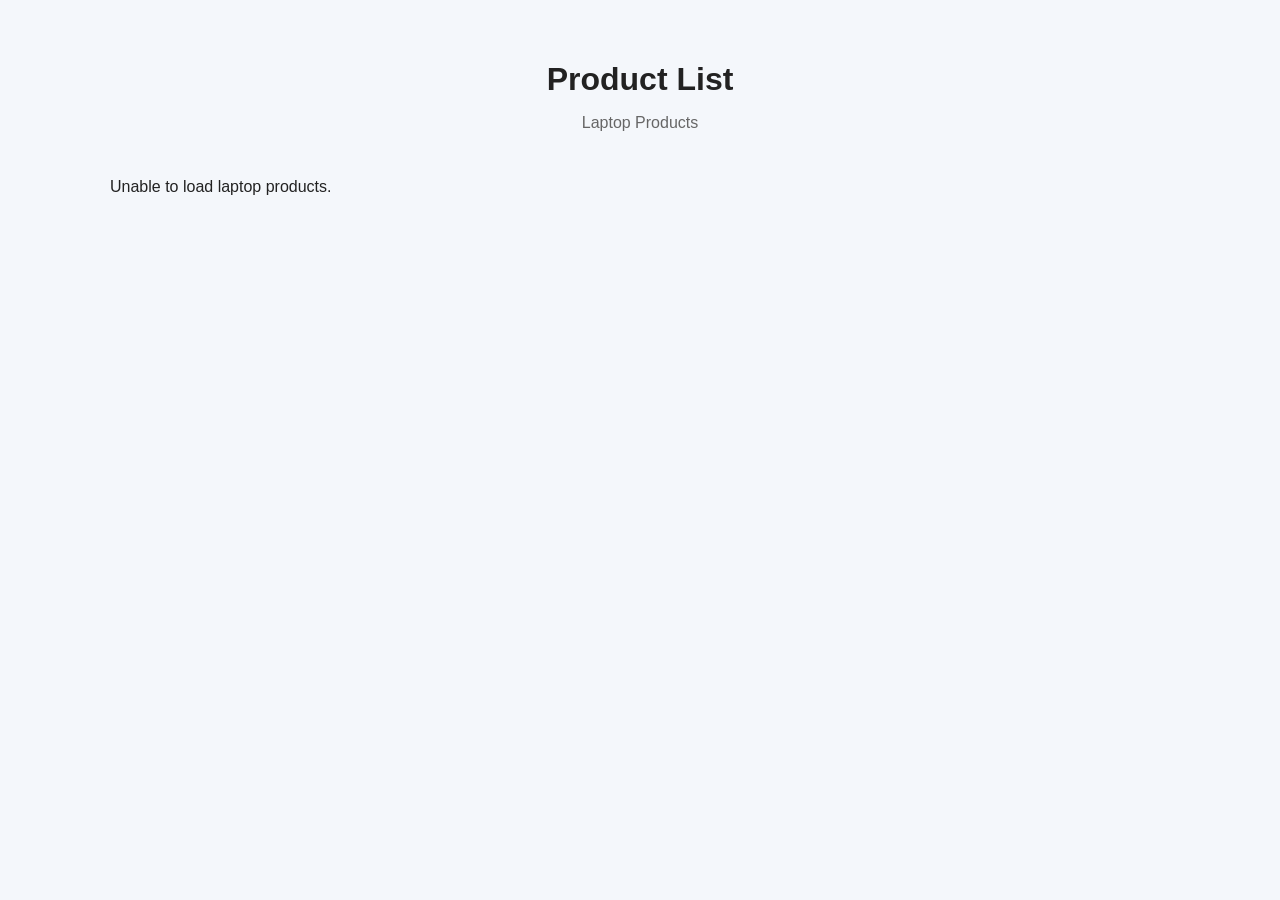
==== index.html @ a9078a3b "Create index.html" ====
<!DOCTYPE html>
<html lang="en">
<head>
    <meta charset="UTF-8">
    <meta name="viewport" content="width=device-width, initial-scale=1.0">
    <title>Day 6 - Product API</title>
    <link rel="stylesheet" href="style.css">
</head>

<body>

    <main class="container">
        <h1>Product List</h1>
        <p class="subtitle">Laptop Products</p>

        <section id="products"></section>
    </main>

    <script src="script.js"></script>
</body>
</html>
---- style.css ----
* {
    box-sizing: border-box;
}

body {
    margin: 0;
    font-family: Arial, sans-serif;
    background: #f4f7fb;
    color: #222;
}

.container {
    max-width: 1100px;
    margin: auto;
    padding: 40px 20px;
}

h1 {
    text-align: center;
    margin-bottom: 8px;
}

.subtitle {
    text-align: center;
    color: #666;
    margin-bottom: 30px;
}

#products {
    display: grid;
    grid-template-columns: repeat(auto-fit, minmax(250px, 1fr));
    gap: 20px;
}

.card {
    background: white;
    padding: 20px;
    border-radius: 12px;
    box-shadow: 0 4px 12px rgba(0, 0, 0, 0.1);
}

.card img {
    width: 100%;
    height: 200px;
    object-fit: contain;
    margin-bottom: 15px;
}

.card h2 {
    font-size: 20px;
    margin: 10px 0;
}

.card p {
    line-height: 1.5;
    color: #555;
}

.price {
    font-size: 18px;
    font-weight: bold;
    color: #111;
}
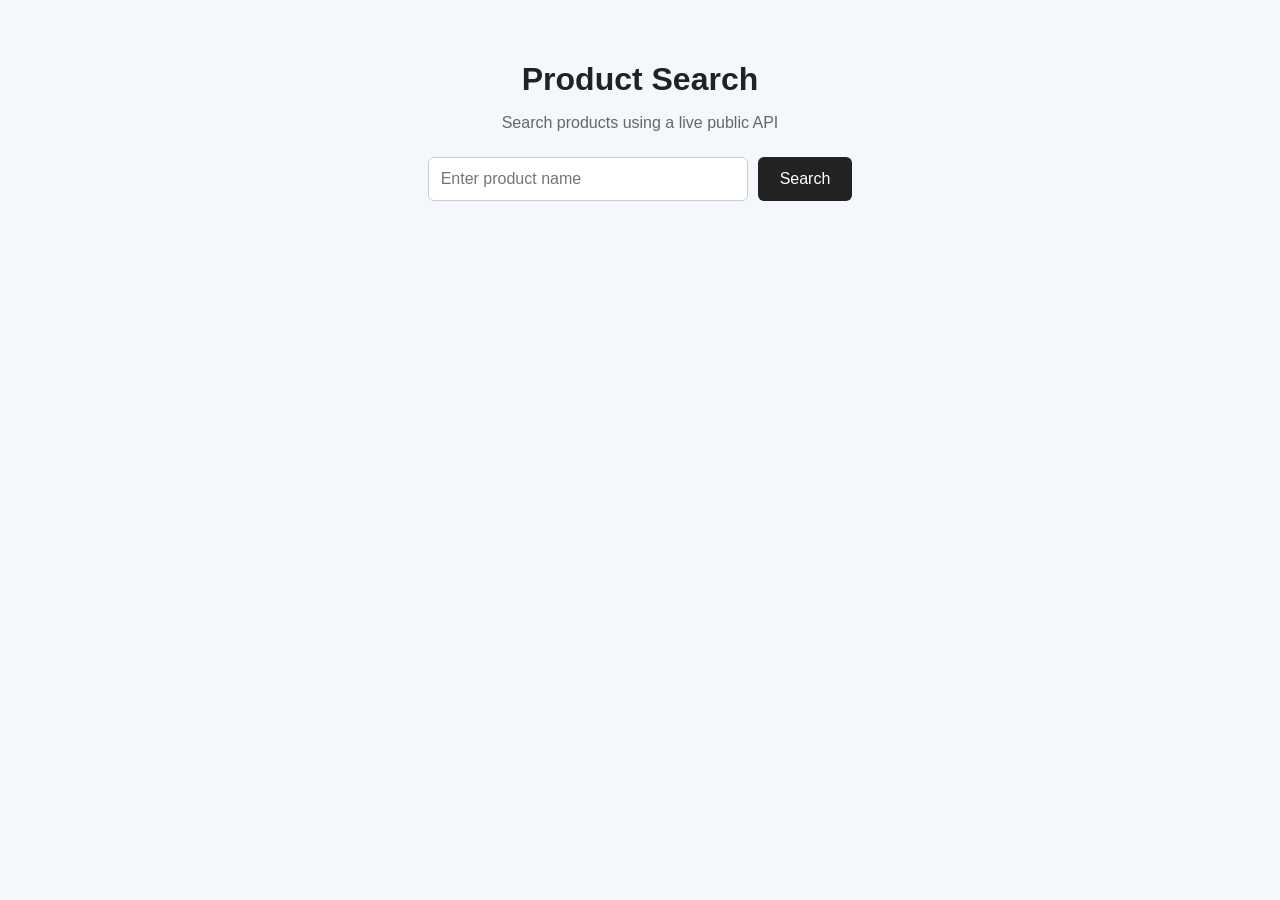
==== commit 0a98ecac: "Update index.html" ====
--- a/index.html
+++ b/index.html
@@ -3,19 +3,37 @@
 <head>
     <meta charset="UTF-8">
     <meta name="viewport" content="width=device-width, initial-scale=1.0">
-    <title>Day 6 - Product API</title>
+    <title>Product Search Application</title>
     <link rel="stylesheet" href="style.css">
 </head>
-
 <body>
 
     <main class="container">
-        <h1>Product List</h1>
-        <p class="subtitle">Laptop Products</p>
+        <h1>Product Search</h1>
 
-        <section id="products"></section>
+        <p class="subtitle">
+            Search products using a live public API
+        </p>
+
+        <form id="searchForm">
+            <input
+                type="text"
+                id="searchInput"
+                placeholder="Enter product name"
+                autocomplete="off"
+            >
+
+            <button type="submit">
+                Search
+            </button>
+        </form>
+
+        <p id="status"></p>
+
+        <section id="results"></section>
     </main>
 
     <script src="script.js"></script>
+
 </body>
 </html>
--- a/style.css
+++ b/style.css
@@ -13,51 +13,87 @@
     max-width: 1100px;
     margin: auto;
     padding: 40px 20px;
+    text-align: center;
 }
 
 h1 {
-    text-align: center;
     margin-bottom: 8px;
 }
 
 .subtitle {
-    text-align: center;
+    margin-bottom: 25px;
     color: #666;
-    margin-bottom: 30px;
 }
 
-#products {
+#searchForm {
+    display: flex;
+    justify-content: center;
+    gap: 10px;
+    margin-bottom: 20px;
+}
+
+#searchInput {
+    width: 320px;
+    padding: 12px;
+    border: 1px solid #ccc;
+    border-radius: 6px;
+    font-size: 16px;
+}
+
+button {
+    padding: 12px 22px;
+    border: none;
+    border-radius: 6px;
+    background: #222;
+    color: white;
+    font-size: 16px;
+    cursor: pointer;
+}
+
+button:hover {
+    opacity: 0.85;
+}
+
+#status {
+    min-height: 24px;
+    font-weight: bold;
+}
+
+#results {
     display: grid;
-    grid-template-columns: repeat(auto-fit, minmax(250px, 1fr));
+    grid-template-columns: repeat(
+        auto-fit,
+        minmax(230px, 1fr)
+    );
     gap: 20px;
+    margin-top: 25px;
+    text-align: left;
 }
 
 .card {
     background: white;
-    padding: 20px;
-    border-radius: 12px;
-    box-shadow: 0 4px 12px rgba(0, 0, 0, 0.1);
+    padding: 18px;
+    border-radius: 10px;
+    box-shadow: 0 3px 12px rgba(0, 0, 0, 0.08);
 }
 
 .card img {
     width: 100%;
-    height: 200px;
+    height: 180px;
     object-fit: contain;
-    margin-bottom: 15px;
+    margin-bottom: 10px;
 }
 
 .card h2 {
-    font-size: 20px;
-    margin: 10px 0;
+    font-size: 19px;
+    margin: 8px 0;
 }
 
 .card p {
     line-height: 1.5;
-    color: #555;
 }
 
 .price {
     font-size: 18px;
     font-weight: bold;
-    color: #111;
-}
+        }
